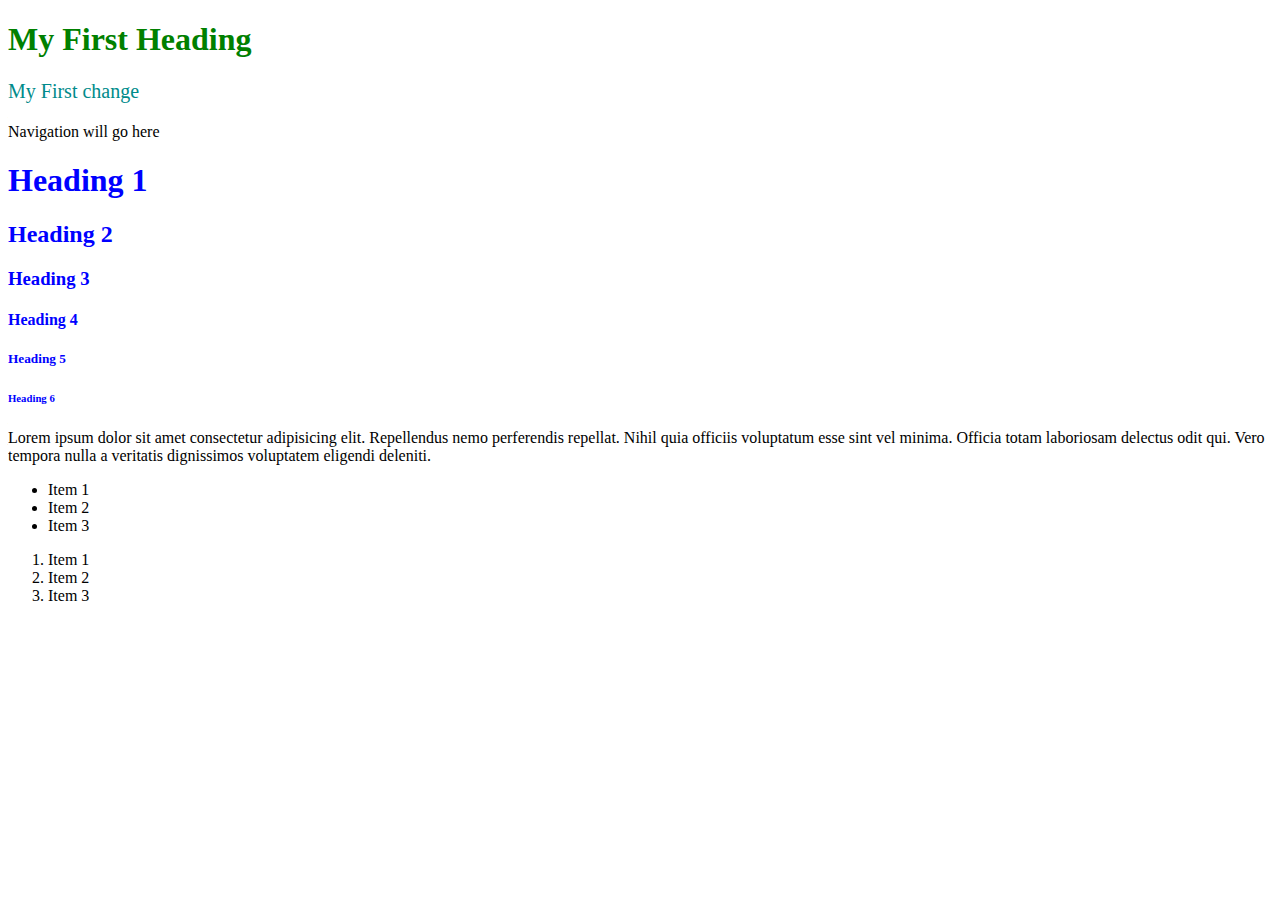
==== index.html @ e57932bb "Week 1 for web" ====
<!DOCTYPE html>
<html lang="en">
<head>
    <meta charset="UTF-8">
    <meta http-equiv="X-UA-Compatible" content="IE=edge">
    <meta name="viewport" content="width=device-width, initial-scale=1.0">
    <link rel="stylesheet" href="/css/styles.css" type="text/css">
    <title>Page Title</title>
</head>
<body>
    <h1>My First Heading</h1>
    <p id="first">My First Paragraph</p>

    <!-- The div tag separates content
    It divides into sections-->
    <div><p>Navigation will go here</p></div>
    <div>
        <h1 class="cool">Heading 1</h1>
        <h2 class="cool">Heading 2</h2>
        <h3 class="cool">Heading 3</h3>
        <h4 class="cool">Heading 4</h4>
        <h5 class="cool">Heading 5</h5>
        <h6 class="cool">Heading 6</h6>
    </div>
    <div>
        <p>Lorem ipsum dolor sit amet consectetur adipisicing elit. Repellendus nemo perferendis repellat. Nihil quia officiis voluptatum esse sint vel minima. Officia totam laboriosam delectus odit qui. Vero tempora nulla a veritatis dignissimos voluptatem eligendi deleniti.</p>

        <!-- The below elements are lists-->
        <ul>
            <li>Item 1</li>
            <li>Item 2</li>
            <li>Item 3</li>
        </ul>

        <ol>
            <li>Item 1</li>
            <li>Item 2</li>
            <li>Item 3</li>
        </ol>
    </div>

    <script src="/scripts/script1.js"></script>
</body>
</html>
---- css/styles.css ----
h1{
    color: green;
}

.cool {
    color: blue;
}
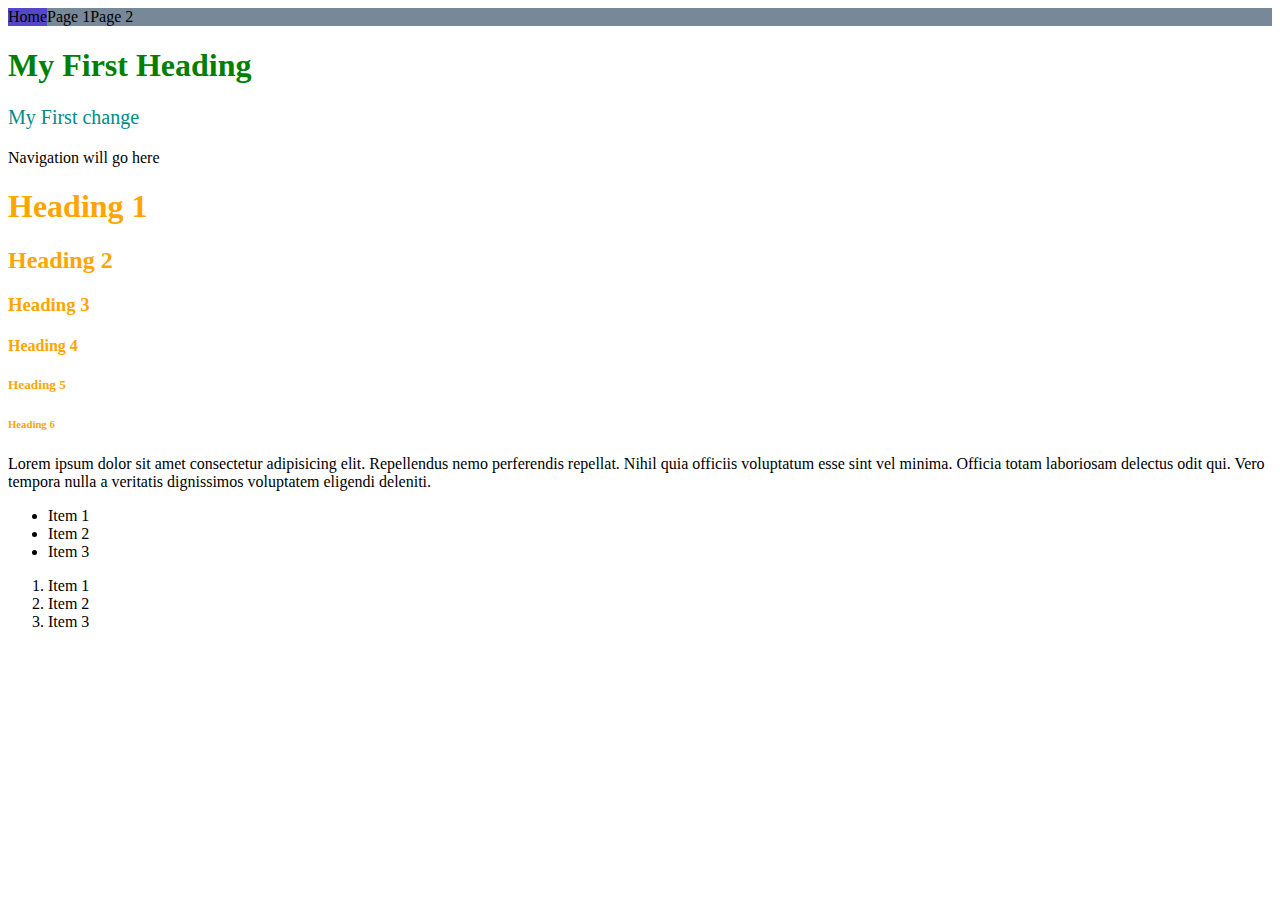
==== commit cfd386d6: "Lesson 15" ====
--- a/index.html
+++ b/index.html
@@ -8,6 +8,16 @@
     <title>Page Title</title>
 </head>
 <body>
+
+    <!--Horizontal Navigation-->
+    <div>
+        <ul class="nav-h">
+            <li href="#" class="active">Home</li>
+            <li href="page1.html">Page 1</li>
+            <li href="page2.html">Page 2</li>
+        </ul>
+    </div>
+
     <h1>My First Heading</h1>
     <p id="first">My First Paragraph</p>
 
--- a/css/styles.css
+++ b/css/styles.css
@@ -2,6 +2,57 @@
     color: green;
 }
 
+a {
+    background-color: yellowgreen;
+}
+
 .cool {
     color: blue;
+}
+
+.grocery_square{
+    list-style: square;
+}
+
+#btn-change{
+    height: 50px;
+    width: 300px;
+}
+
+#box {
+    height: 320px;
+    width: 320px;
+    background-color: red;
+    border: 5px solid gray;
+    margin: 0;
+    padding: 10px;
+    display: inline-block;
+}
+
+.nav-h {
+    list-style-type: none;
+    margin: 0;
+    padding: 0;
+    overflow: hidden;
+    background-color: lightslategray;
+}
+
+.nav-h li {
+    float: left;
+}
+
+.nav-h li a {
+    display: block;
+    color: white;
+    text-align: center;
+    padding: 14px 16px;
+    text-decoration: none;
+}
+
+.nav-h li a:hover{
+    background-color: #333;
+}
+
+.active {
+    background-color: #5448c8;
 }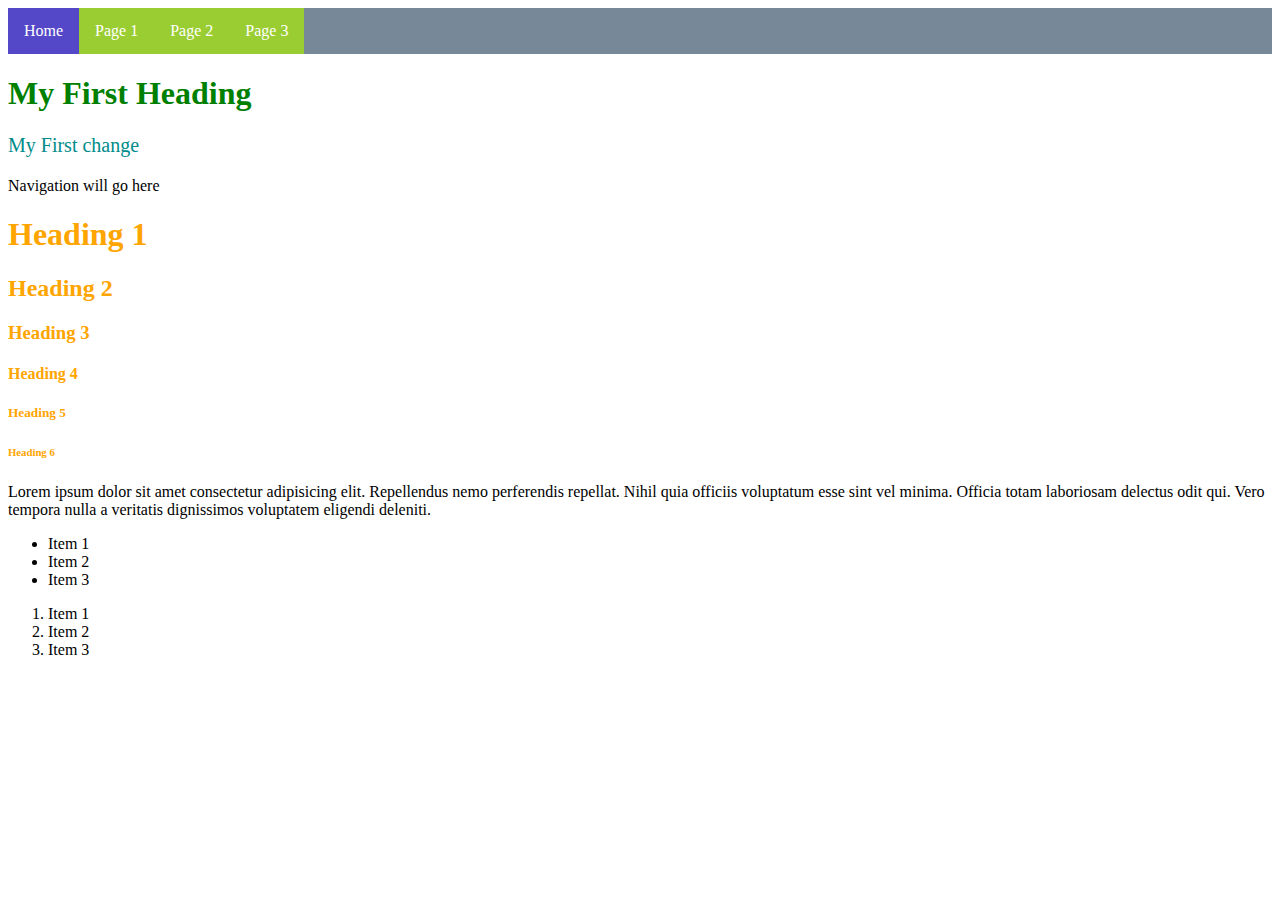
==== commit 9a2b1b41: "web into" ====
--- a/index.html
+++ b/index.html
@@ -12,11 +12,13 @@
     <!--Horizontal Navigation-->
     <div>
         <ul class="nav-h">
-            <li href="#" class="active">Home</li>
-            <li href="page1.html">Page 1</li>
-            <li href="page2.html">Page 2</li>
+            <li><a href="#" class="active">Home</a></li>
+            <li><a href="page1.html">Page 1</a></li>
+            <li><a href="page2.html">Page 2</a></li>
+            <li><a href="page3.html">Page 3</a></li>
         </ul>
     </div>
+
 
     <h1>My First Heading</h1>
     <p id="first">My First Paragraph</p>
--- a/css/styles.css
+++ b/css/styles.css
@@ -37,8 +37,9 @@
     background-color: lightslategray;
 }
 
-.nav-h li {
+.nav-h li{
     float: left;
+
 }
 
 .nav-h li a {
@@ -55,4 +56,31 @@
 
 .active {
     background-color: #5448c8;
-}+}
+
+.banner {
+    background-image: url("https://i.ibb.co/GckCvqJ/dog-image7.jpg");
+    background-repeat: repeat-x;
+}
+
+.person, .movie-choice {
+    margin: 36px;
+    border: 5px dotted black;
+    padding: 16px;
+    width: 400px;
+}
+
+#fname, #addr, #pass {
+    width: 350px;
+    height: 30px;
+}
+
+label {
+    font-size: 20px;
+}
+
+#btn-form {
+    margin-left: 36px;
+    height: 30px;
+    width: 75px;
+}
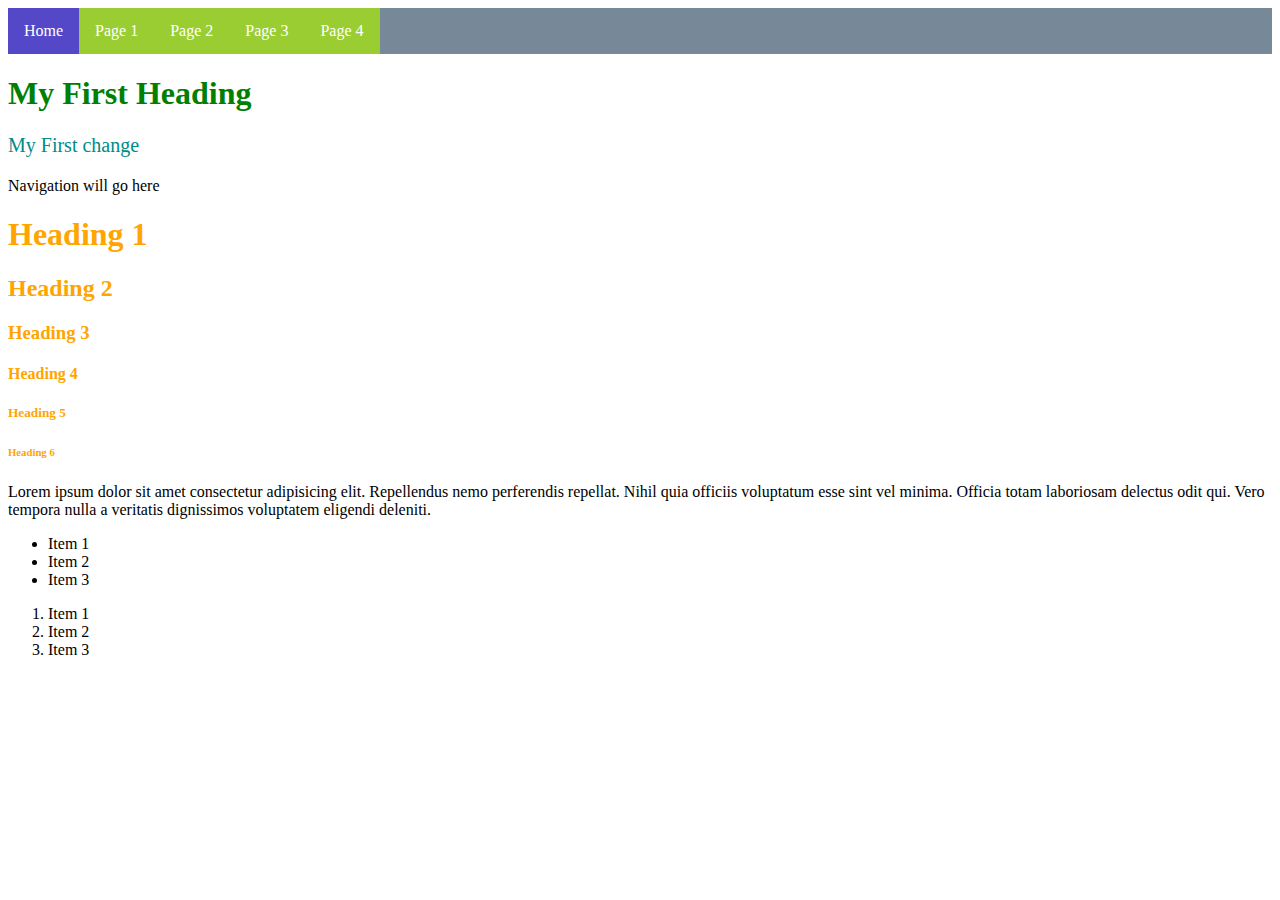
==== commit b4e9c7ae: "Web into Lab" ====
--- a/index.html
+++ b/index.html
@@ -16,6 +16,7 @@
             <li><a href="page1.html">Page 1</a></li>
             <li><a href="page2.html">Page 2</a></li>
             <li><a href="page3.html">Page 3</a></li>
+            <li><a href="page4.html">Page 4</a></li>
         </ul>
     </div>
 
--- a/css/styles.css
+++ b/css/styles.css
@@ -84,3 +84,11 @@
     height: 30px;
     width: 75px;
 }
+
+.lab {
+    margin: 36px;
+}
+
+.my-roman {
+    list-style: lower-roman;
+}